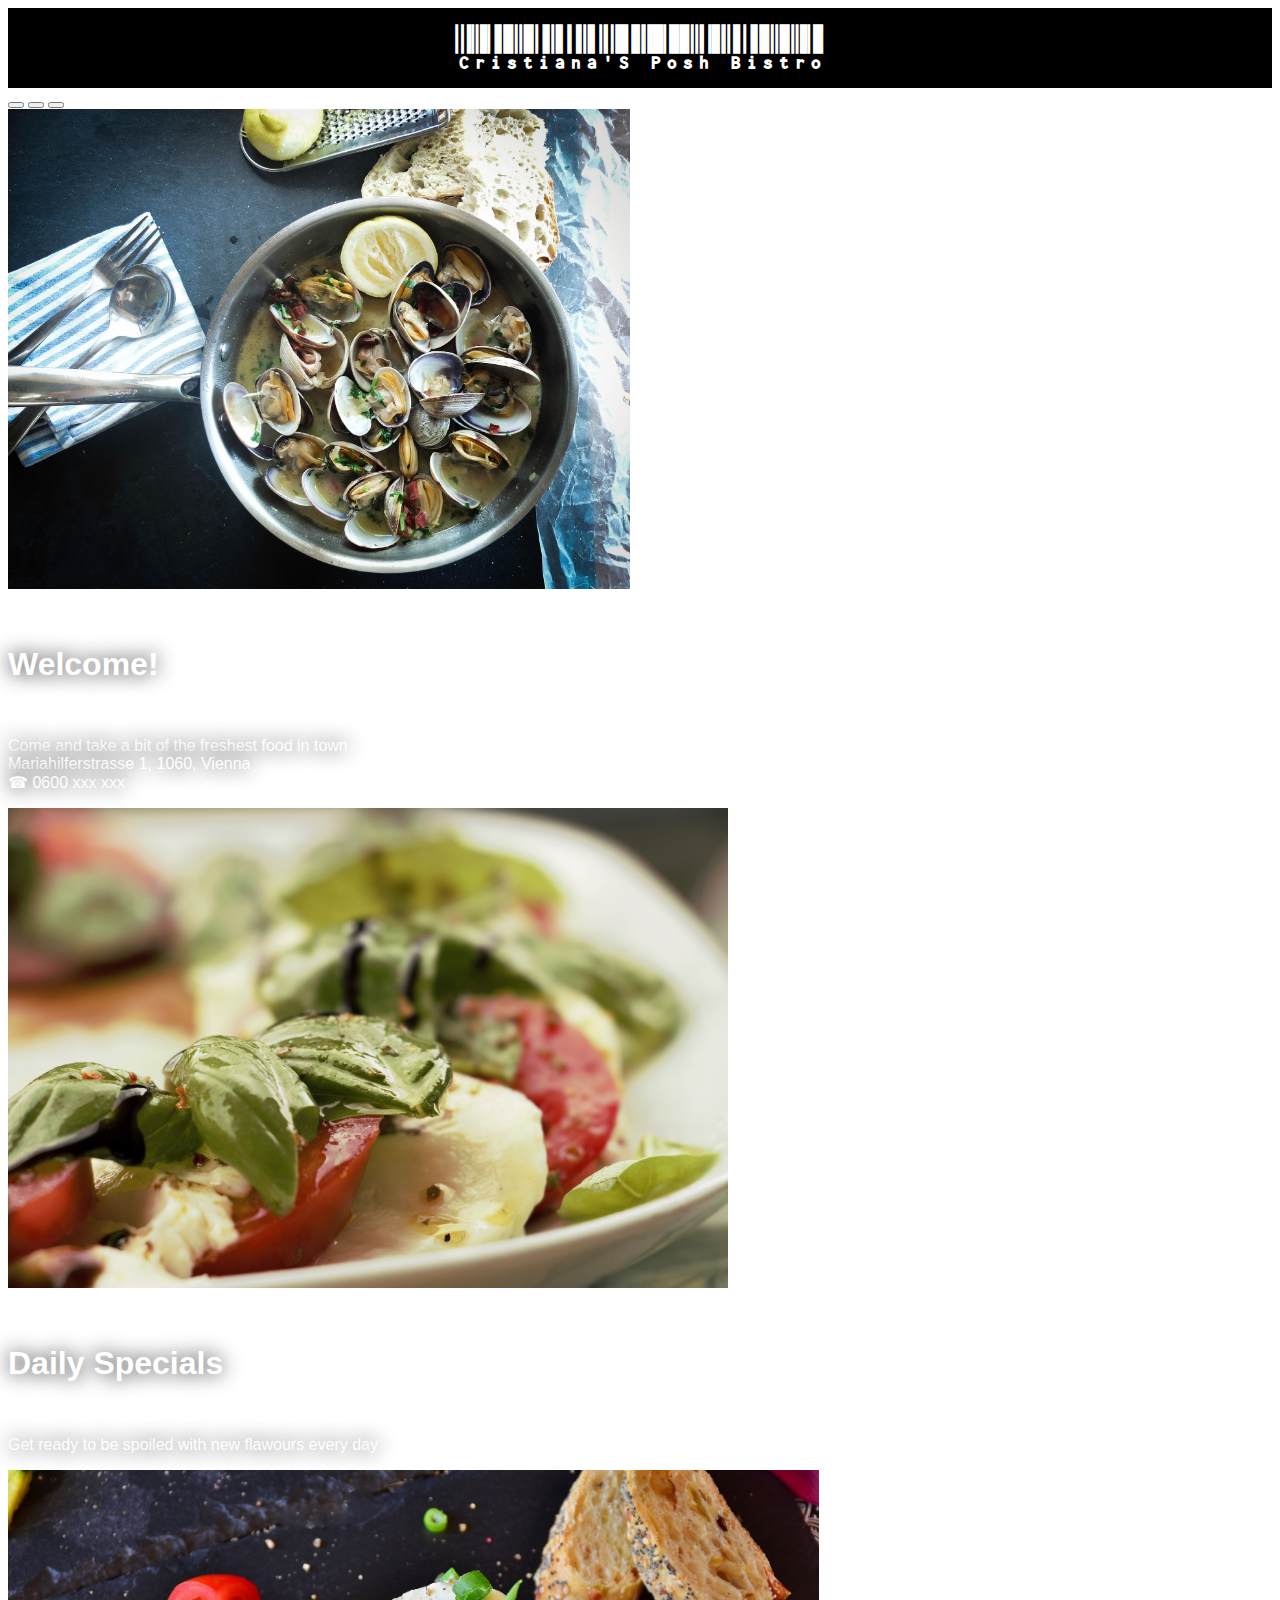
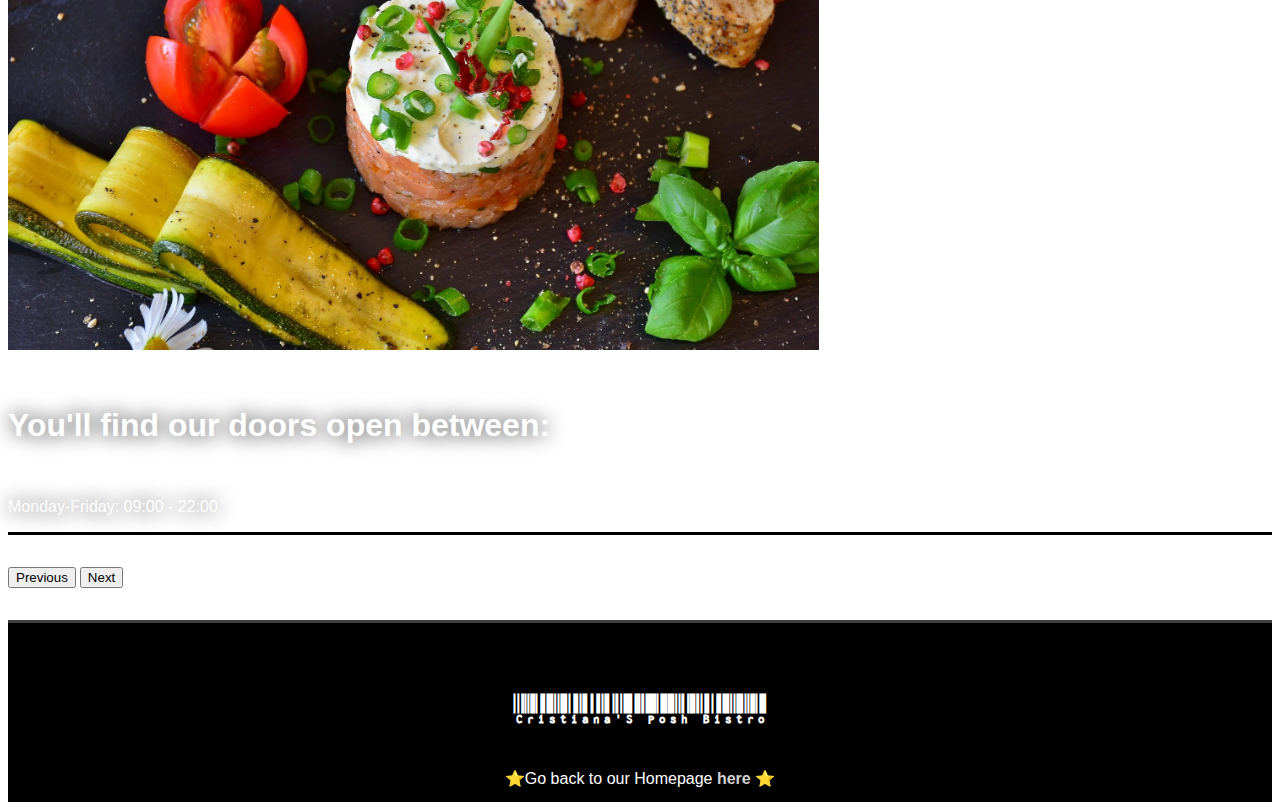
==== html/reviews.html @ d5ec322a "second draft" ====
<!DOCTYPE html>
<htmL lang="en">
    <head>
        <!--Required meta tags and links-->
        <title>Cristiana'S Posh Bistro Reviews</title>
        <meta charset="UTF-8">
        <meta name="viewport" content="width=device-width, initial-scale=1">
        <meta name="author" content="Cristiana Ene">
        <link href="https://cdn.jsdelivr.net/npm/bootstrap@5.0.2/dist/css/bootstrap.min.css" rel="stylesheet" integrity="sha384-EVSTQN3/azprG1Anm3QDgpJLIm9Nao0Yz1ztcQTwFspd3yD65VohhpuuCOmLASjC" crossorigin="anonymous">
        <link rel="preconnect" href="https://fonts.googleapis.com">
        <link rel="preconnect" href="https://fonts.gstatic.com" crossorigin>
        <link href="https://fonts.googleapis.com/css2?family=Libre+Barcode+128+Text&family=Pacifico&display=swap" rel="stylesheet">
        <link rel="preconnect" href="https://fonts.googleapis.com">
        <link rel="preconnect" href="https://fonts.gstatic.com" crossorigin>
        <link href="https://fonts.googleapis.com/css2?family=Indie+Flower&family=Libre+Barcode+128+Text&family=Pacifico&display=swap" rel="stylesheet">
        <link rel="stylesheet" href="../css/style.css">
        <link rel="stylesheet" href="../css/reviews.css">
    </head>

    <body>
        <!--Header section-->
        <header>
            <h1><a href ="../index.html">Cristiana'S Posh Bistro</a></h1>
        </header>
        <!--Carousel starts here-->
        <div id="carouselExampleDark" class="carousel carousel-dark slide" data-bs-ride="carousel">
            <div class="carousel-indicators">
              <button type="button" data-bs-target="#carouselExampleDark" data-bs-slide-to="0" class="active" aria-current="true" aria-label="Slide 1"></button>
              <button type="button" data-bs-target="#carouselExampleDark" data-bs-slide-to="1" aria-label="Slide 2"></button>
              <button type="button" data-bs-target="#carouselExampleDark" data-bs-slide-to="2" aria-label="Slide 3"></button>
            </div>
            <div class="carousel-inner">
              <div class="carousel-item active" data-bs-interval="10000">
                <img src="../img/main-vongole - Image by Free-Photos from Pixabay 1081974_1920.jpg" class="d-block w-100" alt="...">
                <div class="carousel-caption d-none d-md-block">
                  <h5>Welcome!</h5>
                  <p>Come and take a bit of the freshest food in town <br> Mariahilferstrasse 1, 1060, Vienna <br>&#x260E 0600 xxx xxx</p>
                </div>
              </div>
              <div class="carousel-item" data-bs-interval="2000">
                <img src="../img/starter - salad-Image by S. Hermann & F. Richter from Pixabay.jpg" class="d-block w-100" alt="...">
                <div class="carousel-caption d-none d-md-block">
                  <h5>Daily Specials</h5>
                  <p>Get ready to be spoiled with new flawours every day</p>
                </div>
              </div>
              <div class="carousel-item">
                <img src="../img/starter - salmon-Image by RitaE from Pixabay.jpg" class="d-block w-100" alt="...">
                <div class="carousel-caption d-none d-md-block">
                  <h5>You'll find our doors open between:</h5>
                  <p>Monday-Friday: 09:00 - 22:00</p>
                </div>
              </div>
            </div>
            <button class="carousel-control-prev" type="button" data-bs-target="#carouselExampleDark" data-bs-slide="prev">
              <span class="carousel-control-prev-icon" aria-hidden="true"></span>
              <span class="visually-hidden">Previous</span>
            </button>
            <button class="carousel-control-next" type="button" data-bs-target="#carouselExampleDark" data-bs-slide="next">
              <span class="carousel-control-next-icon" aria-hidden="true"></span>
              <span class="visually-hidden">Next</span>
            </button>
          </div>

        <!-- Main section -->

          <div class="container">
            
       
            <!--Bootstrap JS CDN-->
            <script src="https://cdn.jsdelivr.net/npm/bootstrap@5.0.2/dist/js/bootstrap.bundle.min.js" integrity="sha384-MrcW6ZMFYlzcLA8Nl+NtUVF0sA7MsXsP1UyJoMp4YLEuNSfAP+JcXn/tWtIaxVXM" crossorigin="anonymous"></script>
         
         </div>
        <script src="../js/invoicecalculator.js"></script>
        <script src="../js/studentdiscount.js"></script>
    </body>

    <!-- Footer section -->
    <footer>
        <h4>Cristiana'S Posh Bistro</h4> 
        <p>	&#11088;Go back to our Homepage <strong><a href="../index.html">here</a></strong> &#11088;</p>
    </footer>
</htmL>
---- css/style.css ----
/*Header starts here*/
header {
  background-color: black;
  padding: 1em;
  border-bottom: 0.2em solid white;
}

header h1 {
  font-family: 'Libre Barcode 128 Text', cursive;
  font-size: 3em;
  text-align: center;
  color: white;
  margin: 0;
}

/*Image carousel starts here*/
.carousel-inner {
  margin-bottom: 2em;
  border-bottom: 0.2em solid black;
}

.carousel-inner img {
  height: 30em;
  -o-object-fit: cover;
     object-fit: cover;
}

.carousel-inner h5 {
  font-size: 2em;
}

.carousel-inner h5, .carousel-inner p {
  color: white;
  font-family: 'Roboto Condensed', sans-serif;
  text-shadow: 0px 0px 20px rgba(0, 0, 0, 0.89);
}

/*container styling starts here*/
h3 {
  border-bottom: 0.1em solid black;
  margin-bottom: 1em;
  padding-bottom: 0.3em;
}

.imgandtext img {
  height: 25vh;
  width: 100%;
  -o-object-fit: cover;
     object-fit: cover;
  -webkit-box-shadow: 0px 0px 6px 1px rgba(0, 0, 0, 0.46);
  box-shadow: 0px 0px 6px 1px rgba(0, 0, 0, 0.46);
}

.imgandtext h6 {
  margin-bottom: 0;
}

h3, h6 {
  font-weight: bolder;
}

/*footer styling starts here */
footer {
  background-color: black;
  border-top: 0.2em solid #3f3f3f;
  margin-top: 2em;
}

footer h4 {
  font-family: 'Libre Barcode 128 Text', cursive;
  font-size: 2em;
  color: white;
  text-align: center;
  padding-top: 0.9em;
}

footer p {
  font-family: 'Roboto Condensed', sans-serif;
  color: white;
  text-align: center;
  padding-bottom: 0.9em;
  margin-bottom: 0;
}

footer p a {
  text-decoration: none;
  color: lightgrey;
}

footer p a:hover {
  color: gray;
}
/*# sourceMappingURL=style.css.map */
---- css/reviews.css ----
h1 a {
  text-decoration: none;
  color: white;
}

h1 a:hover {
  color: gray;
}
/*# sourceMappingURL=reviews.css.map */
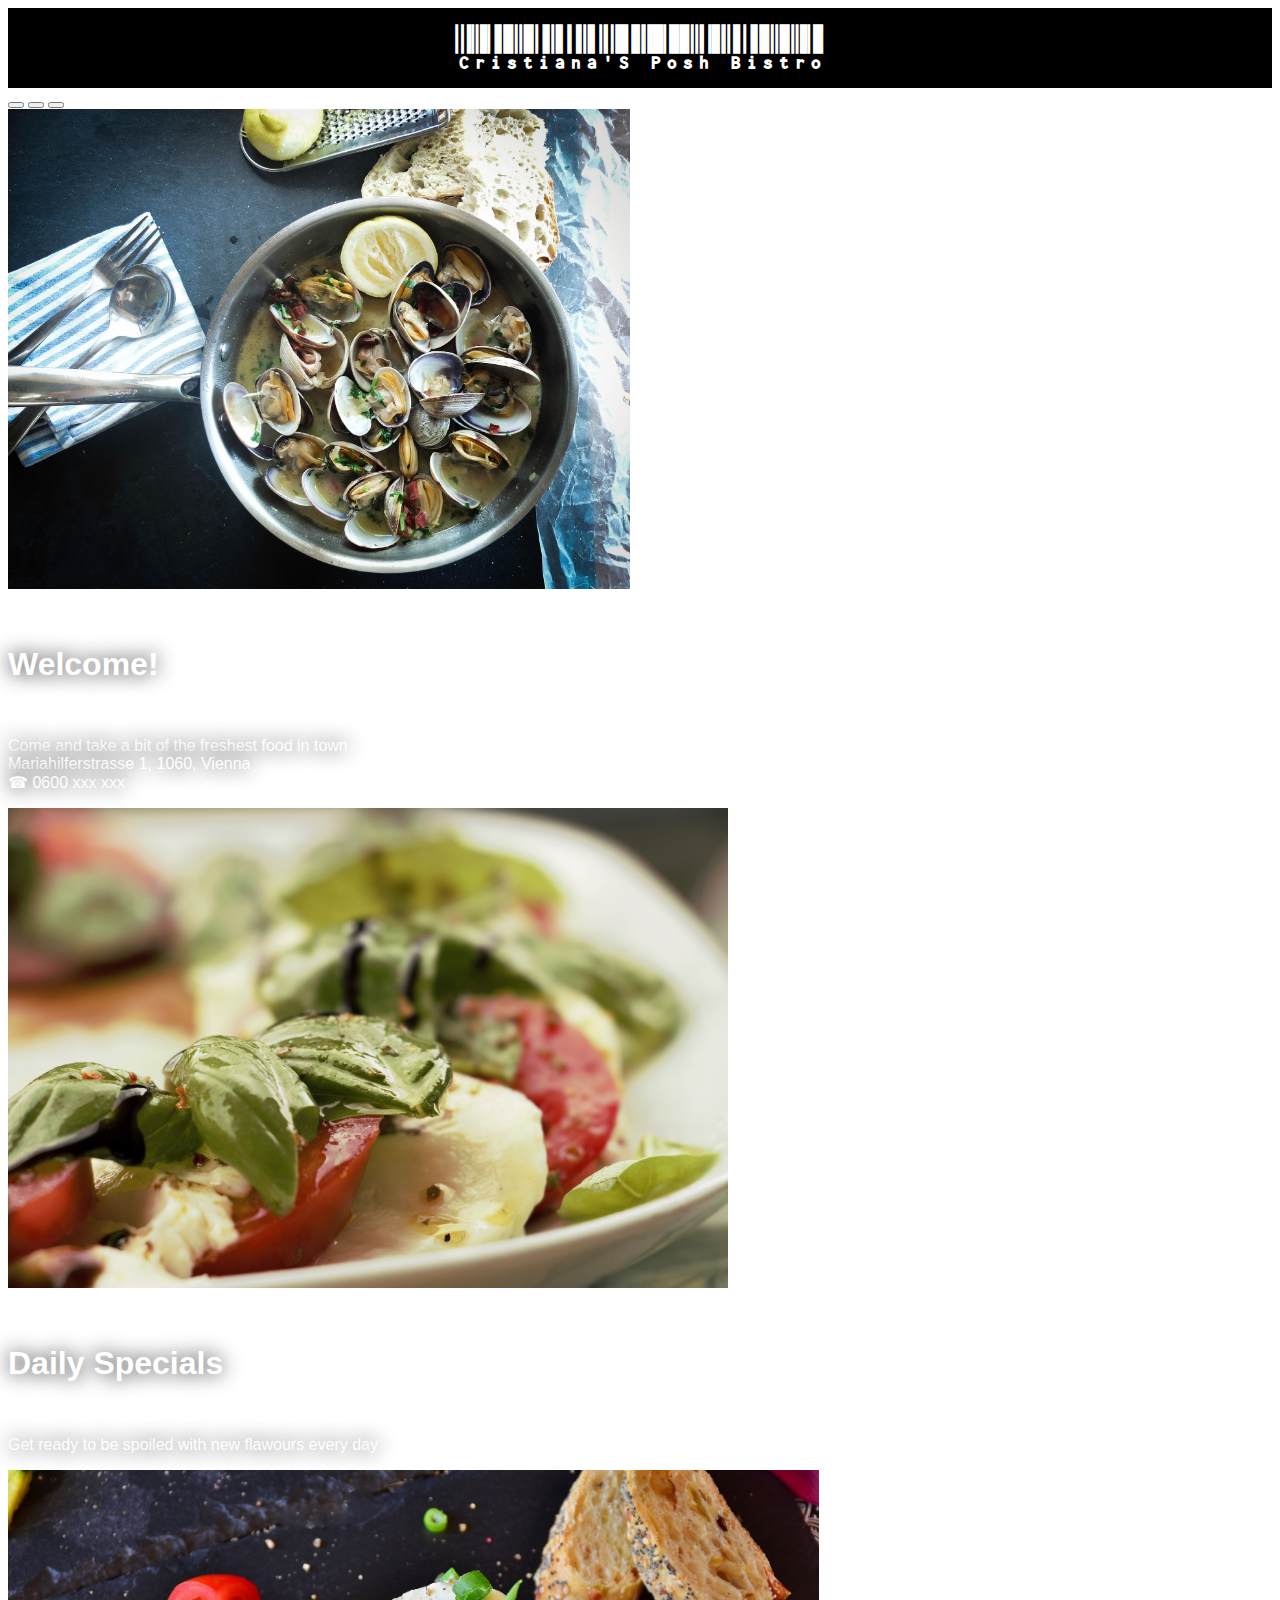
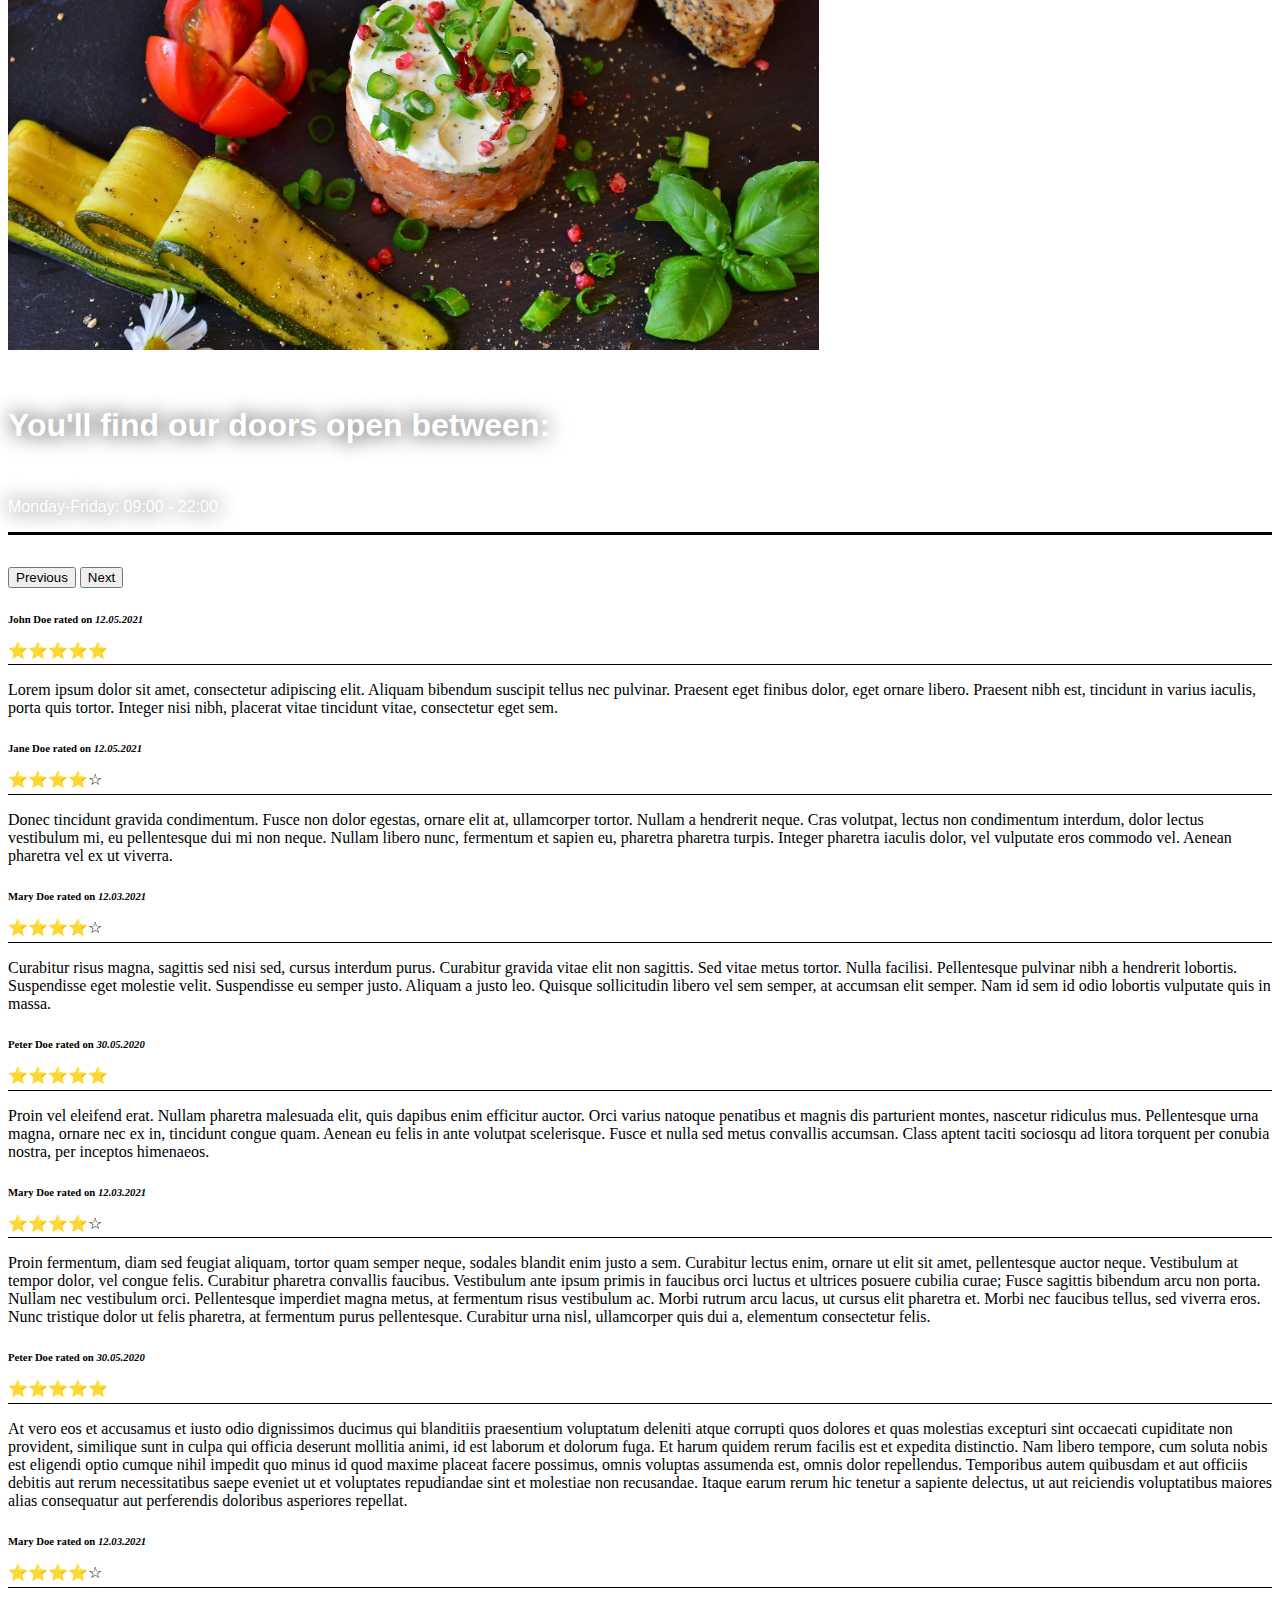
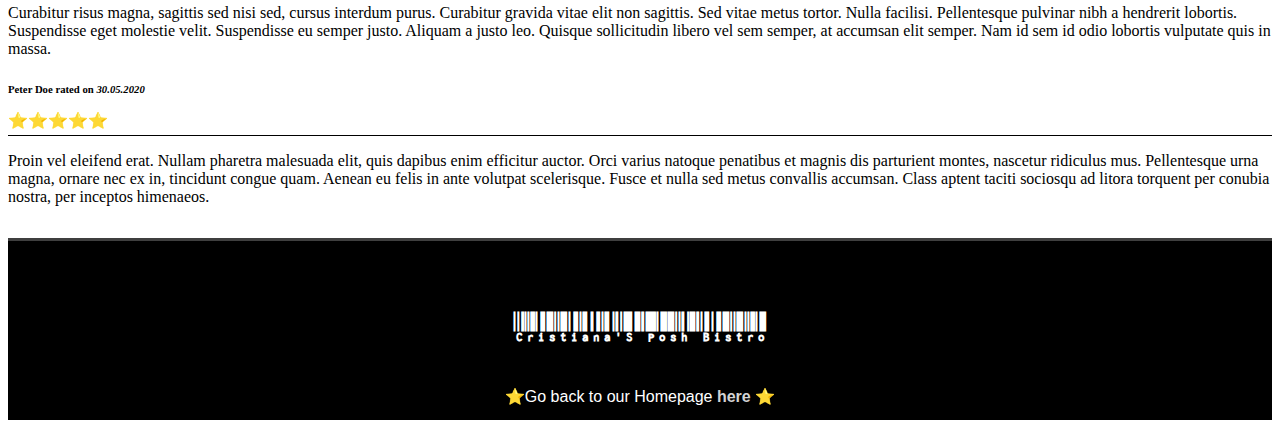
==== commit ff426660: "Adding reviews page" ====
--- a/html/reviews.html
+++ b/html/reviews.html
@@ -65,7 +65,57 @@
         <!-- Main section -->
 
           <div class="container">
-            
+              <div class="row">
+                <div class="imgandtext col-lg-6 col-sm-12">
+                    <h6>John Doe rated on <em>12.05.2021</em></h6>
+                    <p class ="starating">&#11088;&#11088;&#11088;&#11088;&#11088;</p>
+                    <p>Lorem ipsum dolor sit amet, consectetur adipiscing elit. Aliquam bibendum suscipit tellus nec pulvinar. Praesent eget finibus dolor, eget ornare libero. Praesent nibh est, tincidunt in varius iaculis, porta quis tortor. Integer nisi nibh, placerat vitae tincidunt vitae, consectetur eget sem.</p>
+                </div>
+                <div class="imgandtext col-lg-6 col-sm-12">
+                    <h6>Jane Doe rated on <em>12.05.2021</em></h6>
+                    <p class ="starating">&#11088;&#11088;&#11088;&#11088;&#9734;</p>
+                    <p>Donec tincidunt gravida condimentum. Fusce non dolor egestas, ornare elit at, ullamcorper tortor. Nullam a hendrerit neque. Cras volutpat, lectus non condimentum interdum, dolor lectus vestibulum mi, eu pellentesque dui mi non neque. Nullam libero nunc, fermentum et sapien eu, pharetra pharetra turpis. Integer pharetra iaculis dolor, vel vulputate eros commodo vel. Aenean pharetra vel ex ut viverra. </p>
+                </div>
+            </div>
+
+            <div class="row">
+                <div class="imgandtext col-lg-6 col-sm-12"> 
+                    <h6>Mary Doe rated on <em>12.03.2021</em></h6>
+                    <p class ="starating">&#11088;&#11088;&#11088;&#11088;&#9734;</p>
+                    <p>Curabitur risus magna, sagittis sed nisi sed, cursus interdum purus. Curabitur gravida vitae elit non sagittis. Sed vitae metus tortor. Nulla facilisi. Pellentesque pulvinar nibh a hendrerit lobortis. Suspendisse eget molestie velit. Suspendisse eu semper justo. Aliquam a justo leo. Quisque sollicitudin libero vel sem semper, at accumsan elit semper. Nam id sem id odio lobortis vulputate quis in massa.</p>
+                </div>
+                <div class="imgandtext col-lg-6 col-sm-12">
+                    <h6>Peter Doe rated on <em>30.05.2020</em></h6>
+                    <p class ="starating">&#11088;&#11088;&#11088;&#11088;&#11088;</p>
+                    <p>Proin vel eleifend erat. Nullam pharetra malesuada elit, quis dapibus enim efficitur auctor. Orci varius natoque penatibus et magnis dis parturient montes, nascetur ridiculus mus. Pellentesque urna magna, ornare nec ex in, tincidunt congue quam. Aenean eu felis in ante volutpat scelerisque. Fusce et nulla sed metus convallis accumsan. Class aptent taciti sociosqu ad litora torquent per conubia nostra, per inceptos himenaeos.</p>
+                </div>
+            </div>
+
+            <div class="row">
+                <div class="imgandtext col-lg-6 col-sm-12"> 
+                    <h6>Mary Doe rated on <em>12.03.2021</em></h6>
+                    <p class ="starating"> &#11088;&#11088;&#11088;&#11088;&#9734;</p>
+                    <p>Proin fermentum, diam sed feugiat aliquam, tortor quam semper neque, sodales blandit enim justo a sem. Curabitur lectus enim, ornare ut elit sit amet, pellentesque auctor neque. Vestibulum at tempor dolor, vel congue felis. Curabitur pharetra convallis faucibus. Vestibulum ante ipsum primis in faucibus orci luctus et ultrices posuere cubilia curae; Fusce sagittis bibendum arcu non porta. Nullam nec vestibulum orci. Pellentesque imperdiet magna metus, at fermentum risus vestibulum ac. Morbi rutrum arcu lacus, ut cursus elit pharetra et. Morbi nec faucibus tellus, sed viverra eros. Nunc tristique dolor ut felis pharetra, at fermentum purus pellentesque. Curabitur urna nisl, ullamcorper quis dui a, elementum consectetur felis.</p>
+                </div>
+                <div class="imgandtext col-lg-6 col-sm-12">
+                    <h6>Peter Doe rated on <em>30.05.2020</em></h6>
+                    <p class ="starating">&#11088;&#11088;&#11088;&#11088;&#11088;</p>
+                    <p>At vero eos et accusamus et iusto odio dignissimos ducimus qui blanditiis praesentium voluptatum deleniti atque corrupti quos dolores et quas molestias excepturi sint occaecati cupiditate non provident, similique sunt in culpa qui officia deserunt mollitia animi, id est laborum et dolorum fuga. Et harum quidem rerum facilis est et expedita distinctio. Nam libero tempore, cum soluta nobis est eligendi optio cumque nihil impedit quo minus id quod maxime placeat facere possimus, omnis voluptas assumenda est, omnis dolor repellendus. Temporibus autem quibusdam et aut officiis debitis aut rerum necessitatibus saepe eveniet ut et voluptates repudiandae sint et molestiae non recusandae. Itaque earum rerum hic tenetur a sapiente delectus, ut aut reiciendis voluptatibus maiores alias consequatur aut perferendis doloribus asperiores repellat.</p>
+            </div>
+
+            <div class="row">
+                <div class="imgandtext col-lg-6 col-sm-12"> 
+                    <h6>Mary Doe rated on <em>12.03.2021</em></h6>
+                    <p class ="starating">&#11088;&#11088;&#11088;&#11088;&#9734;	</p>
+                    <p>Curabitur risus magna, sagittis sed nisi sed, cursus interdum purus. Curabitur gravida vitae elit non sagittis. Sed vitae metus tortor. Nulla facilisi. Pellentesque pulvinar nibh a hendrerit lobortis. Suspendisse eget molestie velit. Suspendisse eu semper justo. Aliquam a justo leo. Quisque sollicitudin libero vel sem semper, at accumsan elit semper. Nam id sem id odio lobortis vulputate quis in massa.</p>
+                </div>
+                <div class="imgandtext col-lg-6 col-sm-12">
+                    <h6>Peter Doe rated on <em>30.05.2020</em></h6>
+                    <p class ="starating">&#11088;&#11088;&#11088;&#11088;&#11088;</p>
+                    <p>Proin vel eleifend erat. Nullam pharetra malesuada elit, quis dapibus enim efficitur auctor. Orci varius natoque penatibus et magnis dis parturient montes, nascetur ridiculus mus. Pellentesque urna magna, ornare nec ex in, tincidunt congue quam. Aenean eu felis in ante volutpat scelerisque. Fusce et nulla sed metus convallis accumsan. Class aptent taciti sociosqu ad litora torquent per conubia nostra, per inceptos himenaeos.</p>
+                </div>
+            </div>
+        </div>  
        
             <!--Bootstrap JS CDN-->
             <script src="https://cdn.jsdelivr.net/npm/bootstrap@5.0.2/dist/js/bootstrap.bundle.min.js" integrity="sha384-MrcW6ZMFYlzcLA8Nl+NtUVF0sA7MsXsP1UyJoMp4YLEuNSfAP+JcXn/tWtIaxVXM" crossorigin="anonymous"></script>
--- a/css/style.css
+++ b/css/style.css
@@ -90,4 +90,19 @@
 footer p a:hover {
   color: gray;
 }
+
+/*enable image animation for large screens*/
+@media (min-width: 992px) {
+  .imgandtext img {
+    margin-bottom: 0.5em;
+    -webkit-transition: -webkit-transform .2s;
+    transition: -webkit-transform .2s;
+    transition: transform .2s;
+    transition: transform .2s, -webkit-transform .2s;
+  }
+  .imgandtext img:hover {
+    -webkit-transform: scale(1.05);
+            transform: scale(1.05);
+  }
+}
 /*# sourceMappingURL=style.css.map */--- a/css/reviews.css
+++ b/css/reviews.css
@@ -6,4 +6,9 @@
 h1 a:hover {
   color: gray;
 }
+
+.starating {
+  border-bottom: 0.1em solid black;
+  padding-bottom: 0.3em;
+}
 /*# sourceMappingURL=reviews.css.map */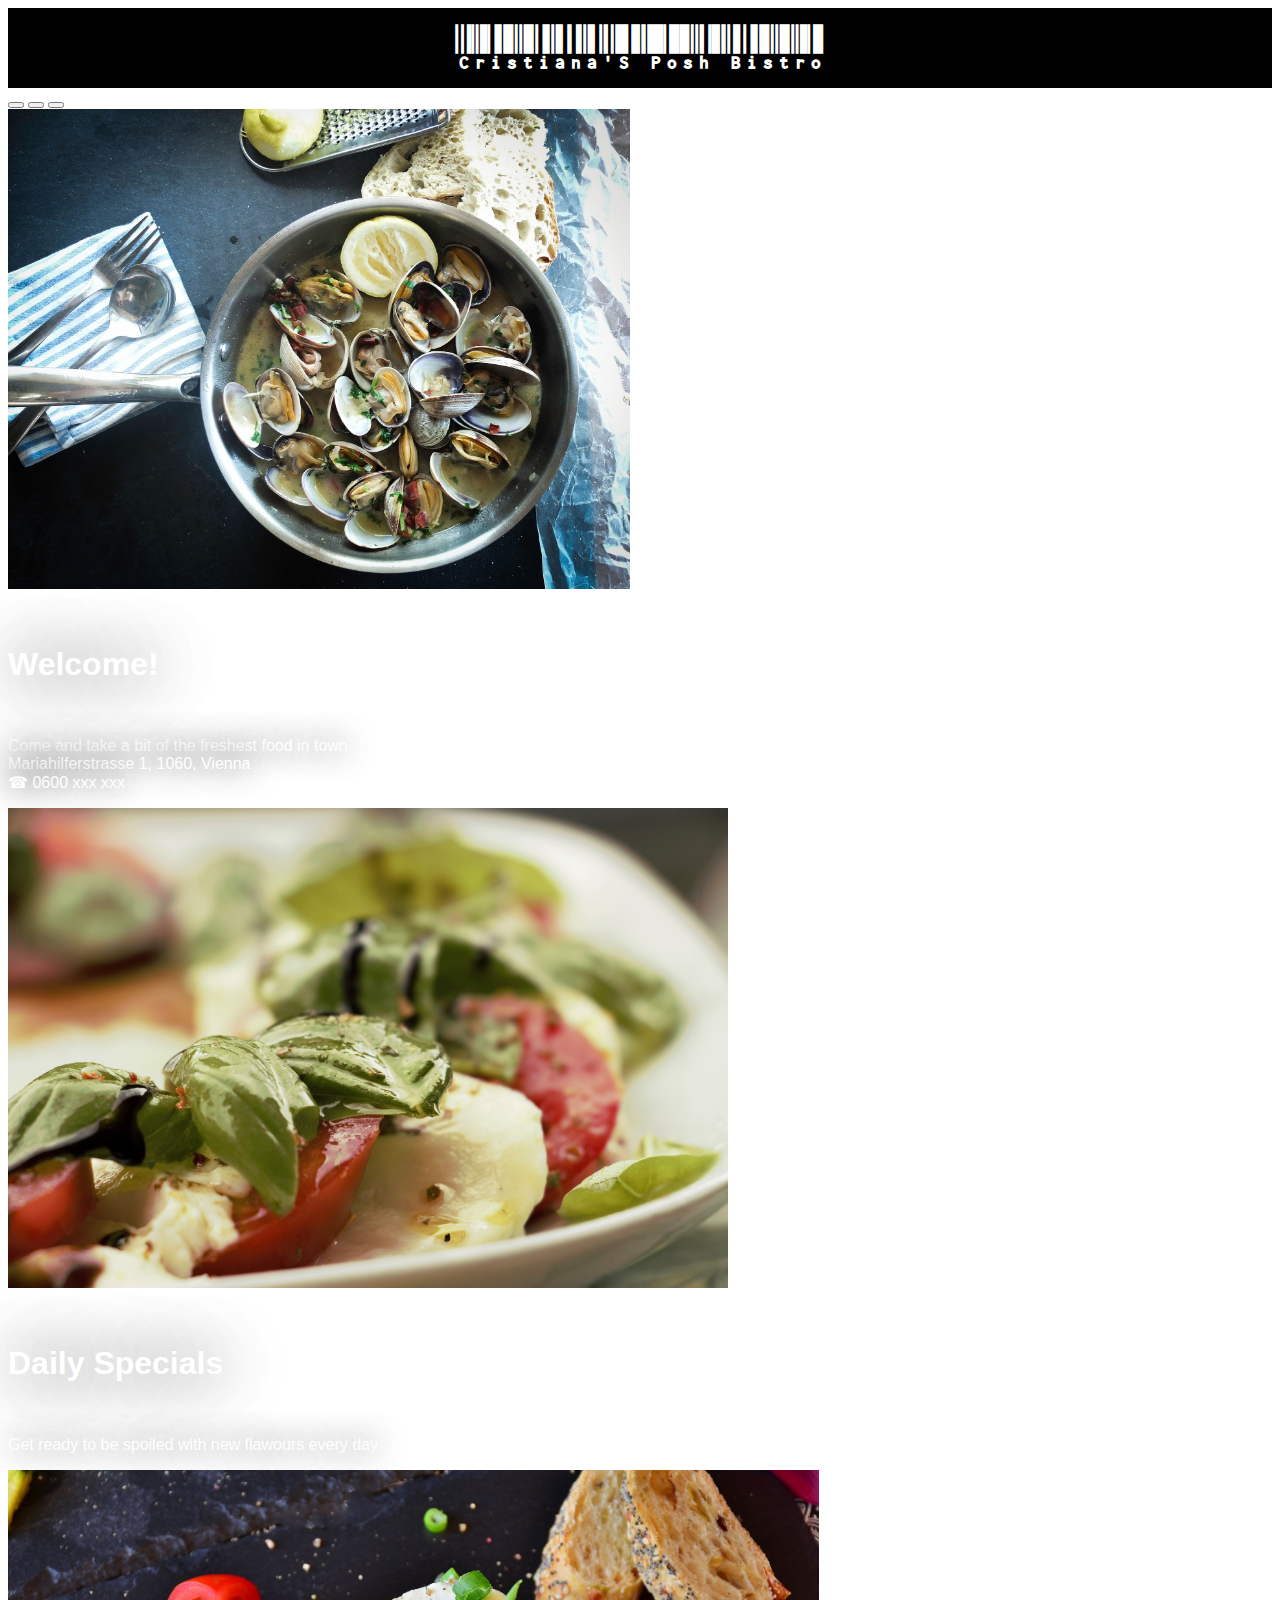
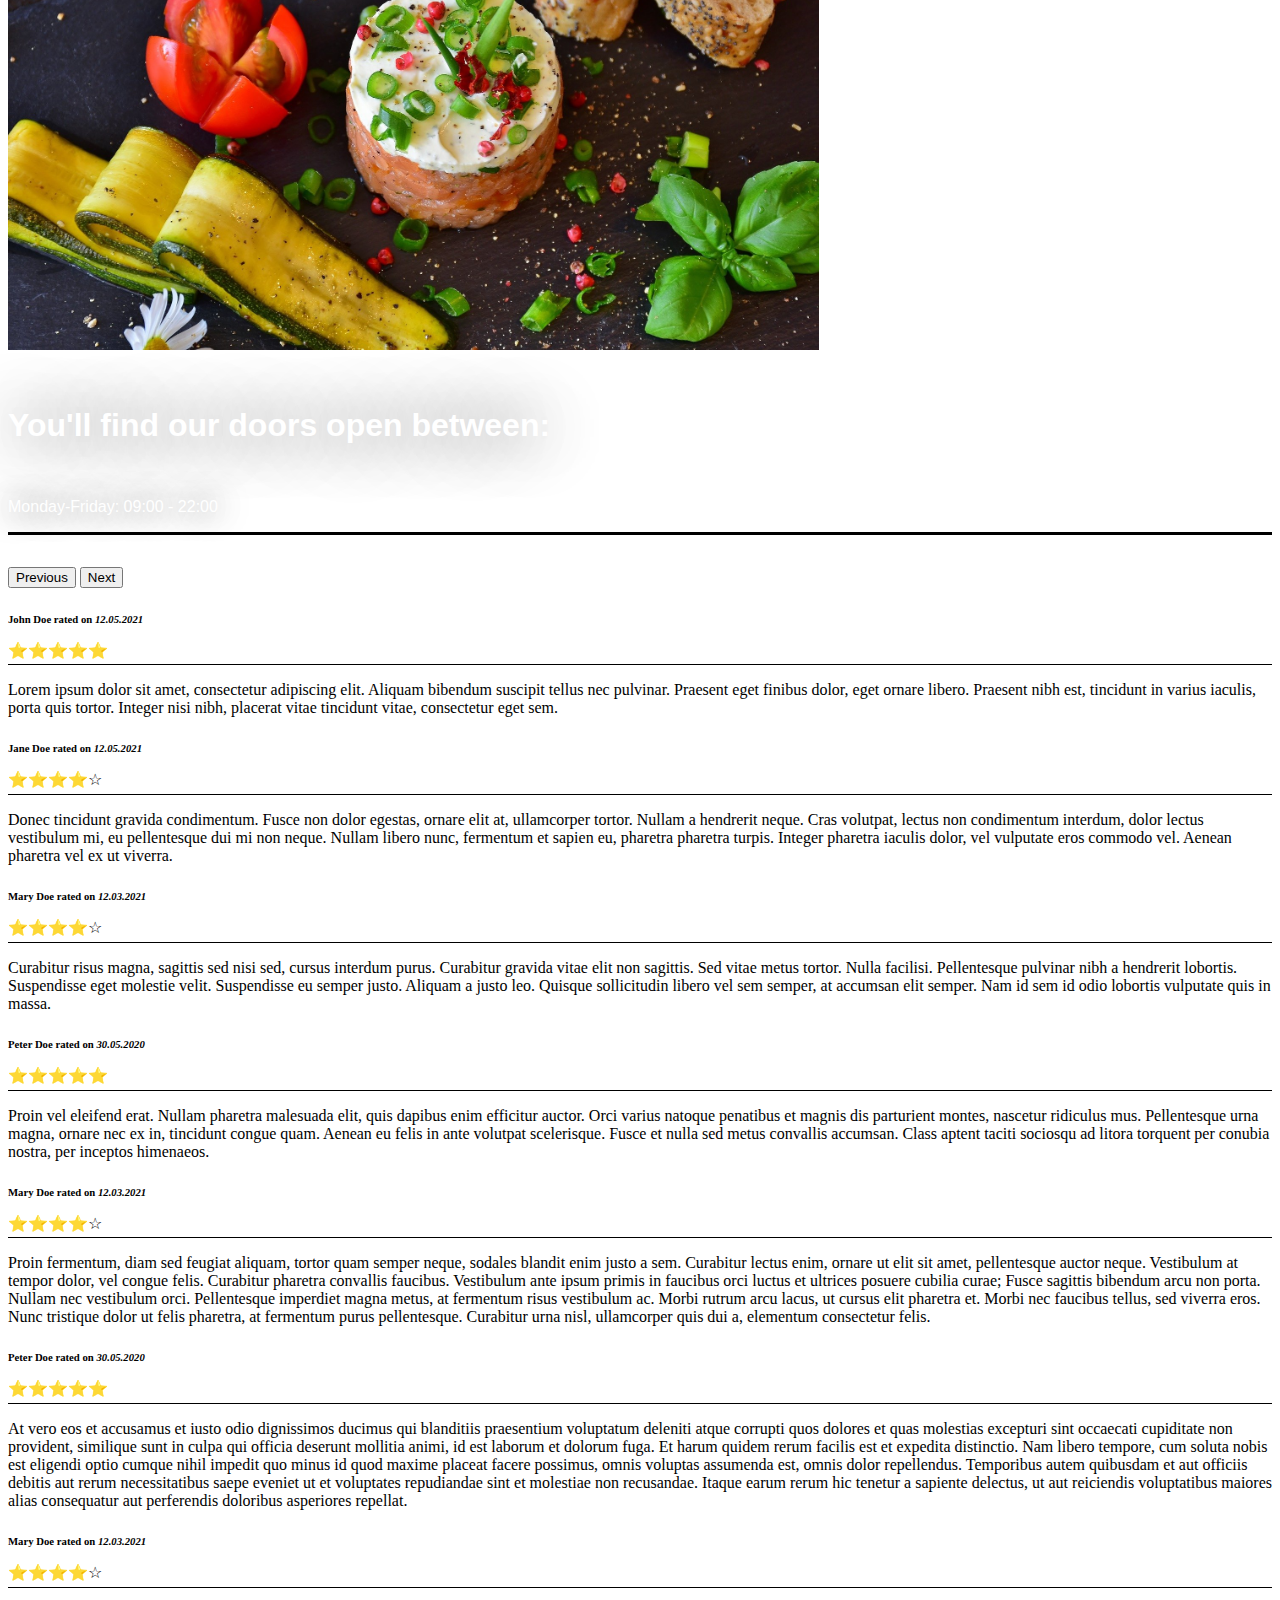
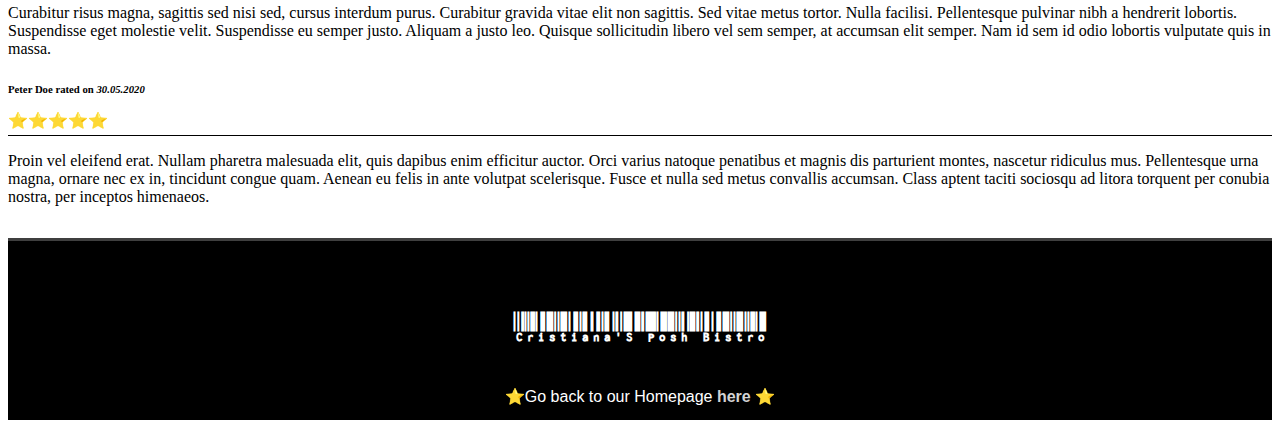
==== commit 854c196f: "Final version" ====
--- a/html/reviews.html
+++ b/html/reviews.html
@@ -10,8 +10,6 @@
         <link rel="preconnect" href="https://fonts.googleapis.com">
         <link rel="preconnect" href="https://fonts.gstatic.com" crossorigin>
         <link href="https://fonts.googleapis.com/css2?family=Libre+Barcode+128+Text&family=Pacifico&display=swap" rel="stylesheet">
-        <link rel="preconnect" href="https://fonts.googleapis.com">
-        <link rel="preconnect" href="https://fonts.gstatic.com" crossorigin>
         <link href="https://fonts.googleapis.com/css2?family=Indie+Flower&family=Libre+Barcode+128+Text&family=Pacifico&display=swap" rel="stylesheet">
         <link rel="stylesheet" href="../css/style.css">
         <link rel="stylesheet" href="../css/reviews.css">
@@ -22,50 +20,50 @@
         <header>
             <h1><a href ="../index.html">Cristiana'S Posh Bistro</a></h1>
         </header>
+
         <!--Carousel starts here-->
         <div id="carouselExampleDark" class="carousel carousel-dark slide" data-bs-ride="carousel">
             <div class="carousel-indicators">
-              <button type="button" data-bs-target="#carouselExampleDark" data-bs-slide-to="0" class="active" aria-current="true" aria-label="Slide 1"></button>
-              <button type="button" data-bs-target="#carouselExampleDark" data-bs-slide-to="1" aria-label="Slide 2"></button>
-              <button type="button" data-bs-target="#carouselExampleDark" data-bs-slide-to="2" aria-label="Slide 3"></button>
+                <button type="button" data-bs-target="#carouselExampleDark" data-bs-slide-to="0" class="active" aria-current="true" aria-label="Slide 1"></button>
+                <button type="button" data-bs-target="#carouselExampleDark" data-bs-slide-to="1" aria-label="Slide 2"></button>
+                <button type="button" data-bs-target="#carouselExampleDark" data-bs-slide-to="2" aria-label="Slide 3"></button>
             </div>
             <div class="carousel-inner">
-              <div class="carousel-item active" data-bs-interval="10000">
-                <img src="../img/main-vongole - Image by Free-Photos from Pixabay 1081974_1920.jpg" class="d-block w-100" alt="...">
-                <div class="carousel-caption d-none d-md-block">
-                  <h5>Welcome!</h5>
-                  <p>Come and take a bit of the freshest food in town <br> Mariahilferstrasse 1, 1060, Vienna <br>&#x260E 0600 xxx xxx</p>
+                <div class="carousel-item active" data-bs-interval="10000">
+                    <img src="../img/main-vongole - Image by Free-Photos from Pixabay 1081974_1920.jpg" class="d-block w-100" alt="...">
+                    <div class="carousel-caption d-none d-md-block">
+                        <h5>Welcome!</h5>
+                        <p>Come and take a bit of the freshest food in town <br> Mariahilferstrasse 1, 1060, Vienna <br>&#x260E 0600 xxx xxx</p>
+                    </div>
                 </div>
-              </div>
-              <div class="carousel-item" data-bs-interval="2000">
-                <img src="../img/starter - salad-Image by S. Hermann & F. Richter from Pixabay.jpg" class="d-block w-100" alt="...">
-                <div class="carousel-caption d-none d-md-block">
-                  <h5>Daily Specials</h5>
-                  <p>Get ready to be spoiled with new flawours every day</p>
+                <div class="carousel-item" data-bs-interval="2000">
+                    <img src="../img/starter - salad-Image by S. Hermann & F. Richter from Pixabay.jpg" class="d-block w-100" alt="...">
+                    <div class="carousel-caption d-none d-md-block">
+                        <h5>Daily Specials</h5>
+                        <p>Get ready to be spoiled with new flawours every day</p>
+                    </div>
                 </div>
-              </div>
-              <div class="carousel-item">
-                <img src="../img/starter - salmon-Image by RitaE from Pixabay.jpg" class="d-block w-100" alt="...">
-                <div class="carousel-caption d-none d-md-block">
-                  <h5>You'll find our doors open between:</h5>
-                  <p>Monday-Friday: 09:00 - 22:00</p>
+                <div class="carousel-item">
+                    <img src="../img/starter - salmon-Image by RitaE from Pixabay.jpg" class="d-block w-100" alt="...">
+                    <div class="carousel-caption d-none d-md-block">
+                        <h5>You'll find our doors open between:</h5>
+                        <p>Monday-Friday: 09:00 - 22:00</p>
+                    </div>
                 </div>
-              </div>
             </div>
             <button class="carousel-control-prev" type="button" data-bs-target="#carouselExampleDark" data-bs-slide="prev">
-              <span class="carousel-control-prev-icon" aria-hidden="true"></span>
-              <span class="visually-hidden">Previous</span>
+                <span class="carousel-control-prev-icon" aria-hidden="true"></span>
+                <span class="visually-hidden">Previous</span>
             </button>
             <button class="carousel-control-next" type="button" data-bs-target="#carouselExampleDark" data-bs-slide="next">
-              <span class="carousel-control-next-icon" aria-hidden="true"></span>
-              <span class="visually-hidden">Next</span>
+                <span class="carousel-control-next-icon" aria-hidden="true"></span>
+                <span class="visually-hidden">Next</span>
             </button>
-          </div>
+        </div>
 
         <!-- Main section -->
-
-          <div class="container">
-              <div class="row">
+        <div class="container">
+            <div class="row">
                 <div class="imgandtext col-lg-6 col-sm-12">
                     <h6>John Doe rated on <em>12.05.2021</em></h6>
                     <p class ="starating">&#11088;&#11088;&#11088;&#11088;&#11088;</p>
@@ -101,6 +99,7 @@
                     <h6>Peter Doe rated on <em>30.05.2020</em></h6>
                     <p class ="starating">&#11088;&#11088;&#11088;&#11088;&#11088;</p>
                     <p>At vero eos et accusamus et iusto odio dignissimos ducimus qui blanditiis praesentium voluptatum deleniti atque corrupti quos dolores et quas molestias excepturi sint occaecati cupiditate non provident, similique sunt in culpa qui officia deserunt mollitia animi, id est laborum et dolorum fuga. Et harum quidem rerum facilis est et expedita distinctio. Nam libero tempore, cum soluta nobis est eligendi optio cumque nihil impedit quo minus id quod maxime placeat facere possimus, omnis voluptas assumenda est, omnis dolor repellendus. Temporibus autem quibusdam et aut officiis debitis aut rerum necessitatibus saepe eveniet ut et voluptates repudiandae sint et molestiae non recusandae. Itaque earum rerum hic tenetur a sapiente delectus, ut aut reiciendis voluptatibus maiores alias consequatur aut perferendis doloribus asperiores repellat.</p>
+                </div>
             </div>
 
             <div class="row">
@@ -117,10 +116,10 @@
             </div>
         </div>  
        
-            <!--Bootstrap JS CDN-->
-            <script src="https://cdn.jsdelivr.net/npm/bootstrap@5.0.2/dist/js/bootstrap.bundle.min.js" integrity="sha384-MrcW6ZMFYlzcLA8Nl+NtUVF0sA7MsXsP1UyJoMp4YLEuNSfAP+JcXn/tWtIaxVXM" crossorigin="anonymous"></script>
+        <!--Bootstrap JS CDN-->
+        <script src="https://cdn.jsdelivr.net/npm/bootstrap@5.0.2/dist/js/bootstrap.bundle.min.js" integrity="sha384-MrcW6ZMFYlzcLA8Nl+NtUVF0sA7MsXsP1UyJoMp4YLEuNSfAP+JcXn/tWtIaxVXM" crossorigin="anonymous"></script>
          
-         </div>
+        
         <script src="../js/invoicecalculator.js"></script>
         <script src="../js/studentdiscount.js"></script>
     </body>
--- a/css/style.css
+++ b/css/style.css
@@ -32,7 +32,7 @@
 .carousel-inner h5, .carousel-inner p {
   color: white;
   font-family: 'Roboto Condensed', sans-serif;
-  text-shadow: 0px 0px 20px rgba(0, 0, 0, 0.89);
+  text-shadow: 0 0 2em rgba(0, 0, 0, 0.89);
 }
 
 /*container styling starts here*/
@@ -47,8 +47,8 @@
   width: 100%;
   -o-object-fit: cover;
      object-fit: cover;
-  -webkit-box-shadow: 0px 0px 6px 1px rgba(0, 0, 0, 0.46);
-  box-shadow: 0px 0px 6px 1px rgba(0, 0, 0, 0.46);
+  -webkit-box-shadow: 0 0 0.6em 0.1em rgba(0, 0, 0, 0.46);
+          box-shadow: 0 0 0.6em 0.1em rgba(0, 0, 0, 0.46);
 }
 
 .imgandtext h6 {
